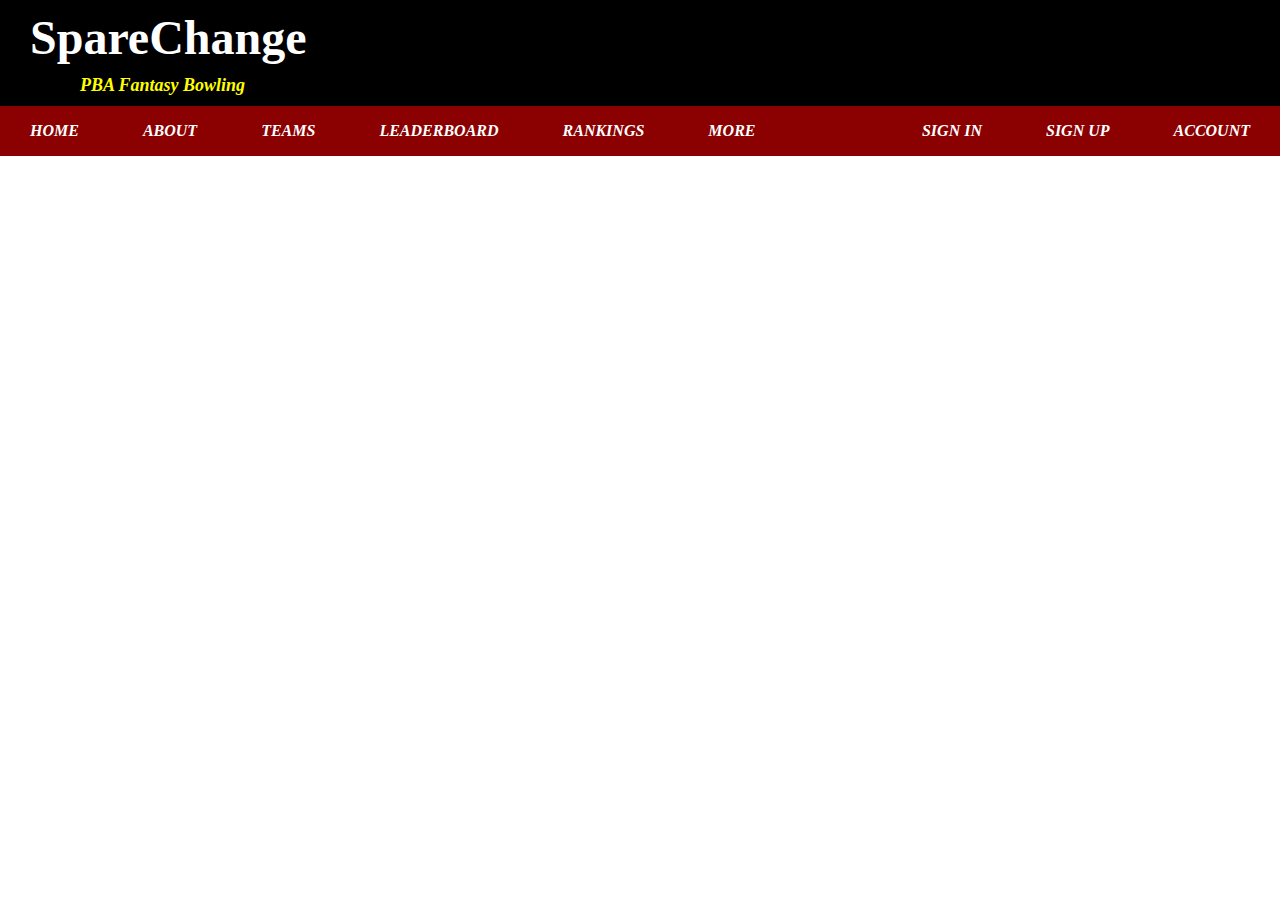
==== index.html @ 5af9ec0d "- Recreated html from picture Jake sent. - Messed with CSS to position links in the nav." ====
<!doctype html>
<html>
	<head>
		<title>SpareChange</title>
		<link href="main.css" rel="stylesheet" type="text/css">
	</head>
	
	<body>
		<header>
			<a href="./">
				<h1 id="sitename">SpareChange</h1>
			</a>
			<p id="tagline">PBA Fantasy Bowling</p>
		</header>
		<nav>
			<section>
				<a href="./">HOME</a>
				<a href="./about.html">ABOUT</a>
				<a href="./teams.html">TEAMS</a>
				<a href="./leaderboard.html">LEADERBOARD</a>
				<a href="./rankings.html">RANKINGS</a>
				<a href="./more.html">MORE</a>
			</section>
			<section id="accountInfo">
				<a href="./signin.php">SIGN IN</a>
				<a href="./signup.php">SIGN UP</a>
				<a href="./account.html">ACCOUNT</a>
			</section>
		</nav>
	</body>
</html>
---- main.css ----
#sitename{
	font-family: calibri;
	font-weight: bold;
	position: relative;
	margin: 0;
	padding-bottom: 0;
	padding-top: 10px;
	padding-left: 30px;
	padding-right: 0;
	font-size: 48px;
	color: white;
}

#tagline{
	font-family: calibri;
	font-weight: bold;
	font-style: italic;
	position: relative;
	margin-top:0;
	margin-bottom:0;
	padding-bottom: 10px;
	padding-top:10px;
	padding-left: 80px;
	padding-right: 0;
	font-size: 18px;
	color: yellow;
}

header{
	background-color: black;
}

a{
	text-decoration: none; /* remove underline from all links */
}

body{
	margin: 0;
}
nav{
	margin-top: 0;
	margin-bottom:0;
	background-color: darkred;
	color: white;
	padding: 1em 0;
}

nav section{
	display: inline-block;
}

nav section a{
	font-family: calibri;
	font-weight: bold;
	padding: 0 30px 0;
	font-style: italic;
	color: white;
}


#accountInfo{
	float: right;
}
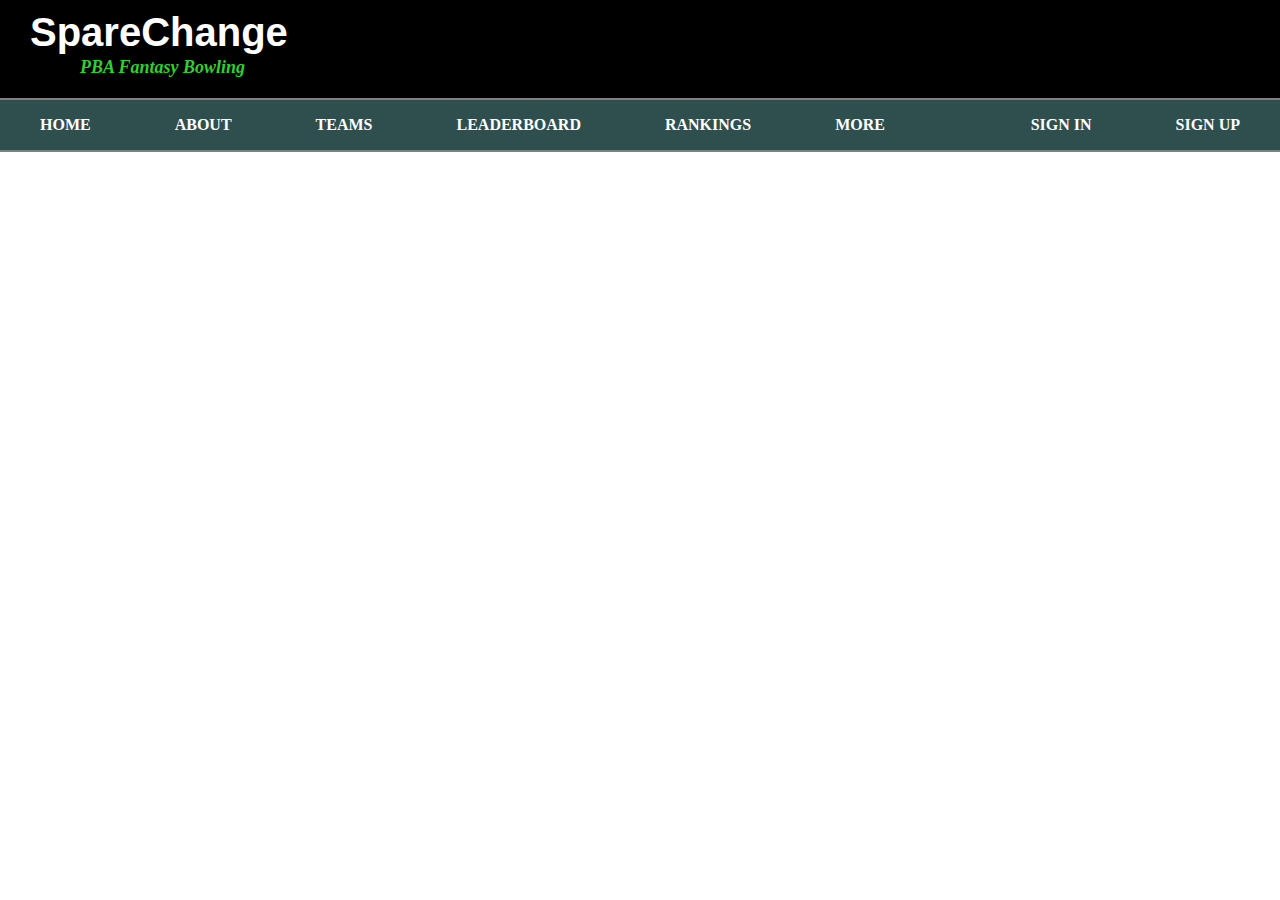
==== commit 2d53d4c8: "Update index.html" ====
--- a/index.html
+++ b/index.html
@@ -13,7 +13,7 @@
 			<p id="tagline">PBA Fantasy Bowling</p>
 		</header>
 		<nav>
-			<section>
+			<section id="pageInfo">
 				<a href="./">HOME</a>
 				<a href="./about.html">ABOUT</a>
 				<a href="./teams.html">TEAMS</a>
@@ -24,7 +24,6 @@
 			<section id="accountInfo">
 				<a href="./signin.php">SIGN IN</a>
 				<a href="./signup.php">SIGN UP</a>
-				<a href="./account.html">ACCOUNT</a>
 			</section>
 		</nav>
 	</body>
--- a/main.css
+++ b/main.css
@@ -1,6 +1,6 @@
 
 #sitename{
-	font-family: calibri;
+	font-family: arial;
 	font-weight: bold;
 	position: relative;
 	margin: 0;
@@ -8,7 +8,7 @@
 	padding-top: 10px;
 	padding-left: 30px;
 	padding-right: 0;
-	font-size: 48px;
+	font-size: 40px;
 	color: white;
 }
 
@@ -19,17 +19,17 @@
 	position: relative;
 	margin-top:0;
 	margin-bottom:0;
-	padding-bottom: 10px;
-	padding-top:10px;
+	padding-bottom: 20px;
+	padding-top: 2px;
 	padding-left: 80px;
 	padding-right: 0;
 	font-size: 18px;
-	color: yellow;
+	color: limegreen;
 }
 
 header{
 	background-color: black;
-}
+	}
 
 a{
 	text-decoration: none; /* remove underline from all links */
@@ -41,7 +41,13 @@
 nav{
 	margin-top: 0;
 	margin-bottom:0;
-	background-color: darkred;
+	background-color: darkslategrey;
+	border-top-style: solid;
+	border-bottom-style: solid;
+	border-top-color: gray;
+	border-bottom-color: gray;
+	border-top-width: 2px;
+	border-bottom-width: 2px;
 	color: white;
 	padding: 1em 0;
 }
@@ -53,13 +59,15 @@
 nav section a{
 	font-family: calibri;
 	font-weight: bold;
-	padding: 0 30px 0;
-	font-style: italic;
+	padding: 0 40px 0;
 	color: white;
+	
 }
 
+#pageInfo{
+
+}
 
 #accountInfo{
 	float: right;
 }
-
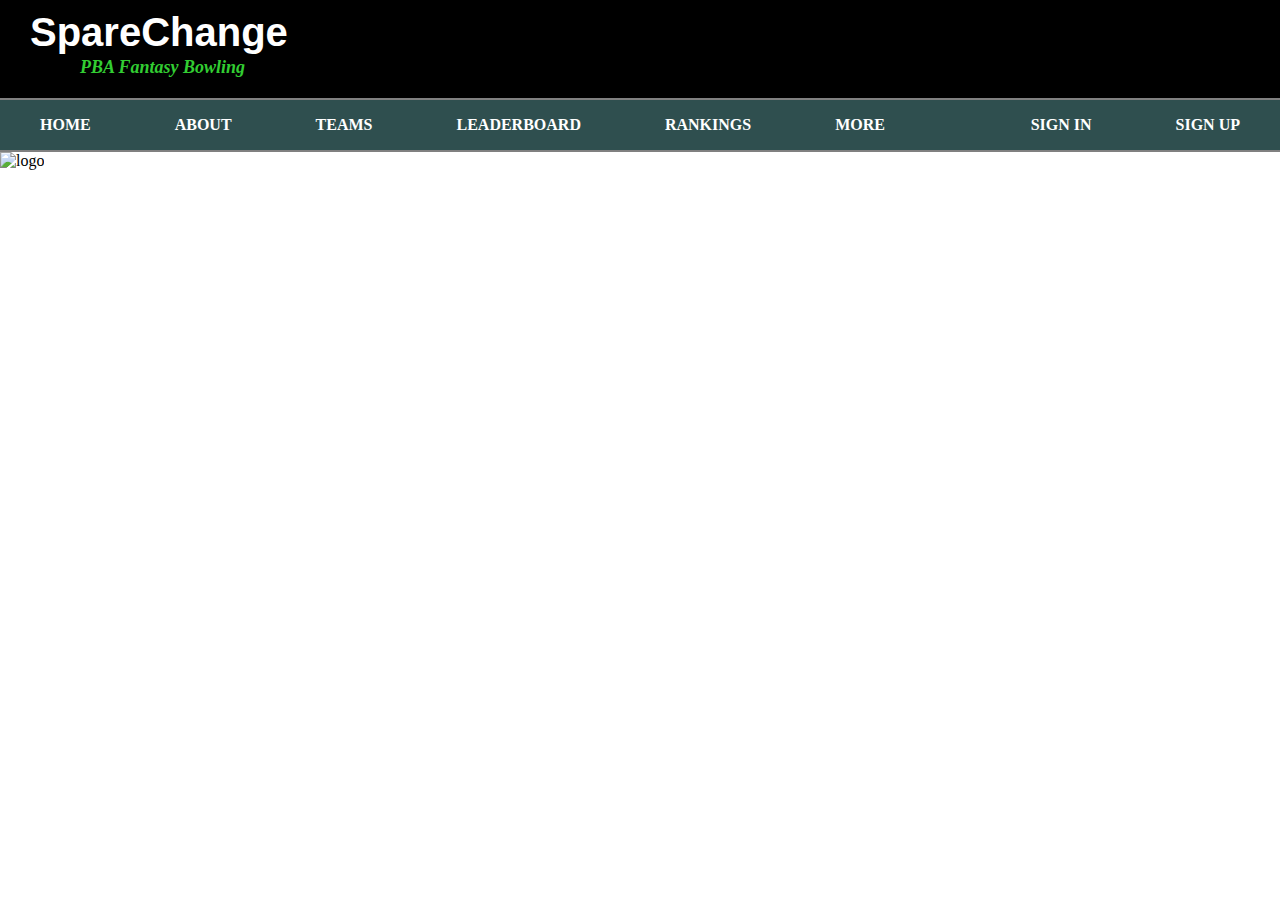
==== commit 81f42f2c: "Update index.html" ====
--- a/index.html
+++ b/index.html
@@ -26,5 +26,6 @@
 				<a href="./signup.php">SIGN UP</a>
 			</section>
 		</nav>
+			<img src="https://github.com/jboresch5/SpareChange/blob/master/logo.jpg" alt="logo">
 	</body>
 </html>
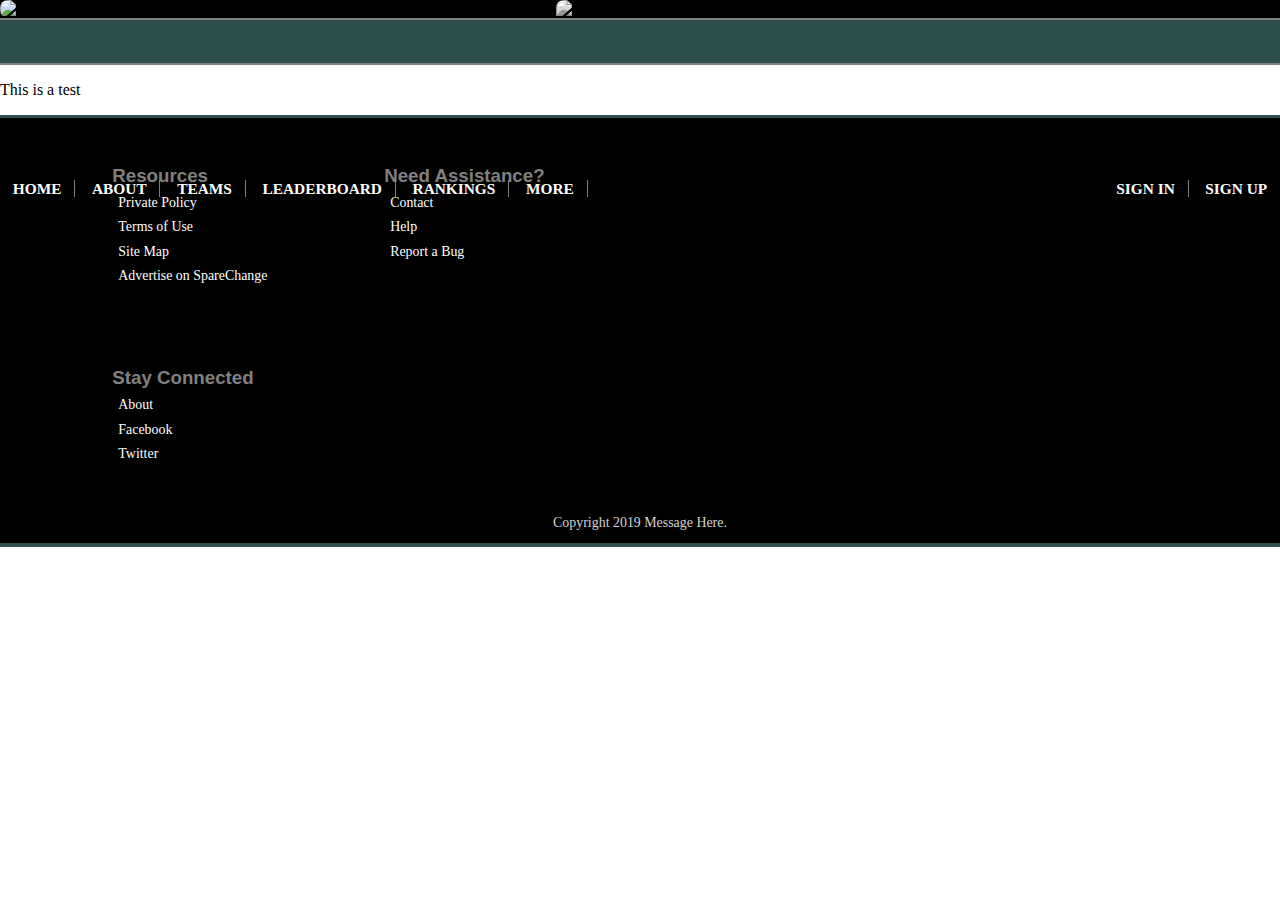
==== commit f324a717: "Add files via upload" ====
--- a/index.html
+++ b/index.html
@@ -7,25 +7,66 @@
 	
 	<body>
 		<header>
+		
 			<a href="./">
-				<h1 id="sitename">SpareChange</h1>
+				<img id="logo" src="./logo.jpg" alt="logo">
+				<img id="player" src="./belmo.jpg" alt="belmo">
 			</a>
-			<p id="tagline">PBA Fantasy Bowling</p>
+			
 		</header>
-		<nav>
-			<section id="pageInfo">
-				<a href="./">HOME</a>
+		
+		<nav id="topmenu">
+			<section class="headermenu"id="pageInfo">
+			
+				<a href="">HOME</a>
 				<a href="./about.html">ABOUT</a>
 				<a href="./teams.html">TEAMS</a>
 				<a href="./leaderboard.html">LEADERBOARD</a>
 				<a href="./rankings.html">RANKINGS</a>
 				<a href="./more.html">MORE</a>
+		
 			</section>
-			<section id="accountInfo">
-				<a href="./signin.php">SIGN IN</a>
+			
+			<section class="headermenu" id="accountInfo">
+				<a id="signborder" href="./signin.php">SIGN IN</a>
 				<a href="./signup.php">SIGN UP</a>
 			</section>
+			
 		</nav>
-			<img src="https://github.com/jboresch5/SpareChange/blob/master/logo.jpg" alt="logo">
+		
+		<p>This is a test</p>
+		
+		<nav id="bottommenu">
+			<section class="footermenu" id="resources">
+				<h3>Resources</h3>
+					<a href="./policy.html">Private Policy</a>
+					<a href="./terms.html">Terms of Use</a>
+					<a href="./sitemap.html">Site Map</a>
+					<a href="./advertise.html">Advertise on SpareChange</a>
+			</section>
+				
+			<section class="footermenu" id="assist">
+				<h3>Need Assistance?</h3>
+					<a href="./contact.html">Contact<a>
+					<a href="./help.html">Help</a>
+					<a href="./reportbug.html">Report a Bug</a>
+			</section>
+				
+			<section class="footermenu" id="connect">
+				<h3>Stay Connected</h3>
+					<a href="./about.html">About</a>
+					<a>Facebook</a>
+					<a>Twitter</a>
+			</section>
+			
+		</nav>
+		
+
+
+
+		<footer>
+			<a>Copyright 2019 Message Here.</a>
+
+		</footer>
 	</body>
-</html>
+</html>--- a/main.css
+++ b/main.css
@@ -1,47 +1,68 @@
-
-#sitename{
-	font-family: arial;
-	font-weight: bold;
-	position: relative;
-	margin: 0;
-	padding-bottom: 0;
-	padding-top: 10px;
-	padding-left: 30px;
-	padding-right: 0;
-	font-size: 40px;
-	color: white;
-}
-
-#tagline{
-	font-family: calibri;
-	font-weight: bold;
-	font-style: italic;
-	position: relative;
-	margin-top:0;
-	margin-bottom:0;
-	padding-bottom: 20px;
-	padding-top: 2px;
-	padding-left: 80px;
-	padding-right: 0;
-	font-size: 18px;
-	color: limegreen;
-}
 
 header{
 	background-color: black;
 	}
 
+footer{
+	background-color: black;
+	text-align: center;
+	margin: 0;
+	padding-top: 0.75em;
+	padding-bottom: 0.75em;
+	border-bottom-color: darkslategray;
+	border-bottom-width: 0.25em;
+	border-bottom-style: solid;
+}
+
 a{
 	text-decoration: none; /* remove underline from all links */
+	color: black;
 }
 
 body{
 	margin: 0;
 }
-nav{
+
+footer a{
+	color: lightgray;
+	font-size: 0.87em;
+}
+
+.headermenu{
+	display: inline-block;
+}
+
+.footermenu{
+	display: inline-table;
+	margin-bottom: 2em;
+}
+
+#logo{
+	border-radius: 0.5em;
+	width: 40vw;
+	height: 20vh;
+	padding: 0;
+	margin-bottom: 0;
+	margin-left: 0;
+}
+
+#player{
+	float: right;
+	border-radius: 0.5em;
+	width: 55vw;
+	height: 20vh;
+	padding: 0;
+	margin-bottom: 0;
+	margin-left: 0;
+	filter: grayscale(100%);
+	padding-right: 1.25em;
+	
+}
+
+#topmenu{
 	margin-top: 0;
 	margin-bottom:0;
-	background-color: darkslategrey;
+	background-color: darkslategray;
 	border-top-style: solid;
 	border-bottom-style: solid;
 	border-top-color: gray;
@@ -49,25 +70,88 @@
 	border-top-width: 2px;
 	border-bottom-width: 2px;
 	color: white;
-	padding: 1em 0;
+	padding: 0.5em 0;
+	height: 3vh;
 }
 
-nav section{
-	display: inline-block;
+#bottommenu{
+	background-color: black;
+	border-top-style:solid;
+	border-bottom-style: solid;
+	border-top-color: darkslategray;
+	border-bottom-color: black;
+	color: gray;
+	font-family: arial;
+	padding: 0;
 }
 
-nav section a{
+#bottommenu section h3{
+	vertical-align: middle;
+	padding: 0em;
+	margin-left: 6em;
+	margin-top: 2.5em;
+	margin-bottom: 0.3em;
+}
+
+
+	
+
+#topmenu section a{
 	font-family: calibri;
 	font-weight: bold;
-	padding: 0 40px 0;
+	padding: 0em 1vw 0em;
 	color: white;
-	
+	font-size: 96%;
 }
 
-#pageInfo{
+#bottommenu section a{
+	display: block;
+	font-family: calibri;
+	color: white;
+	font-size: 0.87em;
+	margin-left: 8.5em;
+	margin-top: 0.6em;
+	margin-bottom: 0.3em;
+	margin-right: 0;
+}
 
+
+#pageInfo a{
+	border-right-style: solid;
+	border-right-color: gray;
+	border-right-width: 1px;
+}
+
+#pageInfo :hover{
+	color: black;
+	font-style: italic;
+	background-color: slategray;
 }
 
 #accountInfo{
 	float: right;
 }
+	
+#accountInfo :hover{
+	color: black;
+	font-style: italic;
+	background-color: slategray;
+}
+
+#resources a:hover{
+	color: gold;
+}
+
+#connect a:hover{
+	color: gold;
+}
+
+#assist a:hover{
+	color: gold;
+}
+
+#signborder{
+	border-right-style: solid;
+	border-right-color: gray;
+	border-right-width: 1px;
+}
